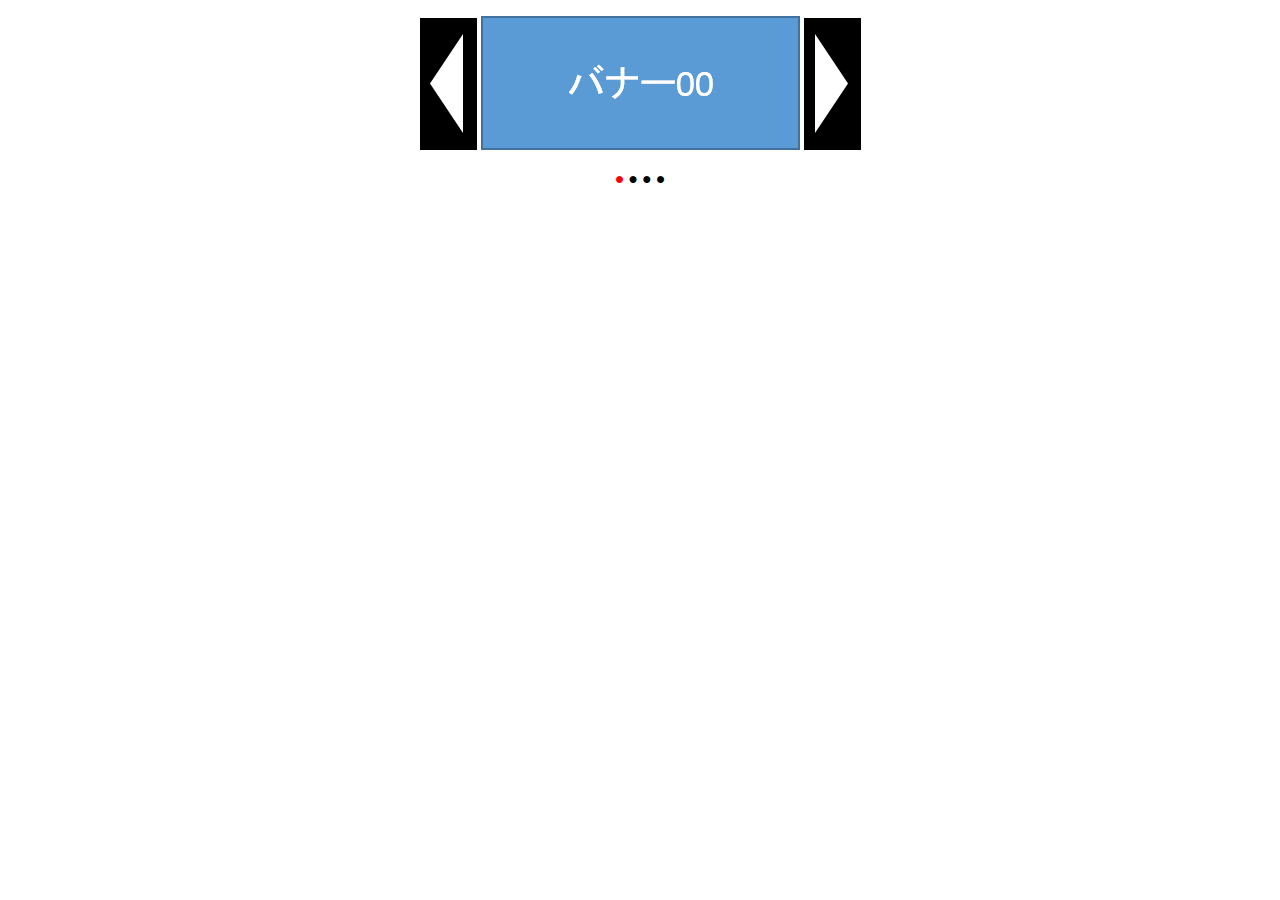
==== src/09/index.html @ e8f5abd6 "initial commit" ====
<!DOCTYPE html>

<html lang="ja">
  <head>
    <!-- このファイルは文字コードUTF-8で書かれています -->
    <!-- HTML5ではUTF-8でページを記述することが推奨されている -->
    <meta charset="UTF-8" />

    <!-- タブに表示されるページタイトルです -->
    <title>課題09</title>

    <!-- CSSファイルの読み込み -->
    <link rel="stylesheet" href="css/stylesheet.css" />
  </head>

  <body>
    <p class="center">
      <img class="lrbutton" src="image/button_left.png" onclick="go_left()" />
      <img id="banner" src="image/banner00.png" />
      <img class="lrbutton" src="image/button_right.png" onclick="go_right()" />
    </p>
    <p class="center">
      <span id="dot0" class="dot" onclick="go_num(0)" style="color: red"
        >●</span
      >
      <span id="dot1" class="dot" onclick="go_num(1)">●</span>
      <span id="dot2" class="dot" onclick="go_num(2)">●</span>
      <span id="dot3" class="dot" onclick="go_num(3)">●</span>
    </p>

    <!-- JSへのリンクを読み込み -->
    <script src="js/script.js"></script>
  </body>
</html>
---- src/09/css/stylesheet.css ----
@charset "UTF-8";

.center {
  text-align: center;
}
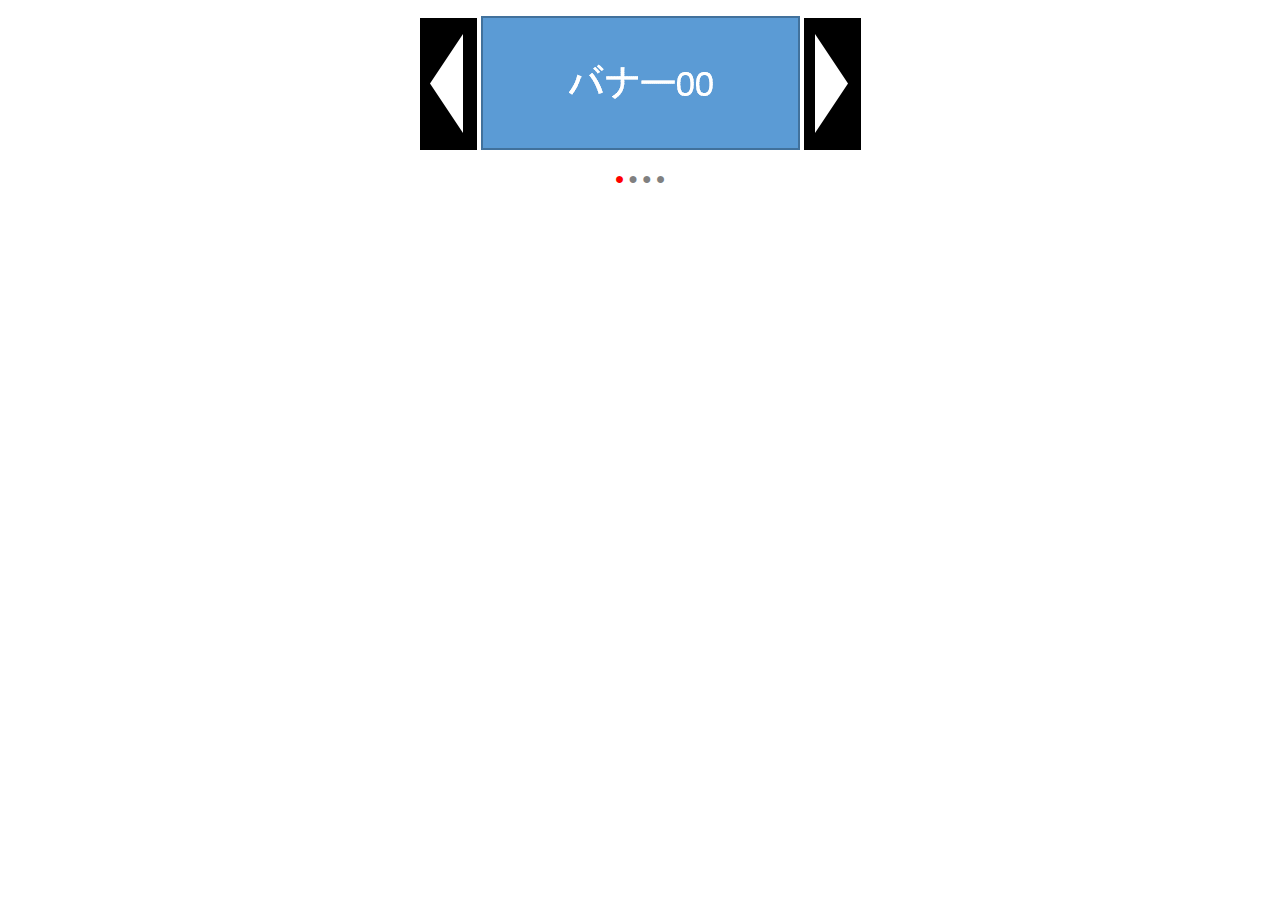
==== commit 28d1cdc9: "Grey when not selected" ====
--- a/src/09/index.html
+++ b/src/09/index.html
@@ -1,34 +1,34 @@
 <!DOCTYPE html>
 
 <html lang="ja">
-  <head>
-    <!-- このファイルは文字コードUTF-8で書かれています -->
-    <!-- HTML5ではUTF-8でページを記述することが推奨されている -->
-    <meta charset="UTF-8" />
 
-    <!-- タブに表示されるページタイトルです -->
-    <title>課題09</title>
+<head>
+  <!-- このファイルは文字コードUTF-8で書かれています -->
+  <!-- HTML5ではUTF-8でページを記述することが推奨されている -->
+  <meta charset="UTF-8" />
 
-    <!-- CSSファイルの読み込み -->
-    <link rel="stylesheet" href="css/stylesheet.css" />
-  </head>
+  <!-- タブに表示されるページタイトルです -->
+  <title>課題09</title>
 
-  <body>
-    <p class="center">
-      <img class="lrbutton" src="image/button_left.png" onclick="go_left()" />
-      <img id="banner" src="image/banner00.png" />
-      <img class="lrbutton" src="image/button_right.png" onclick="go_right()" />
-    </p>
-    <p class="center">
-      <span id="dot0" class="dot" onclick="go_num(0)" style="color: red"
-        >●</span
-      >
-      <span id="dot1" class="dot" onclick="go_num(1)">●</span>
-      <span id="dot2" class="dot" onclick="go_num(2)">●</span>
-      <span id="dot3" class="dot" onclick="go_num(3)">●</span>
-    </p>
+  <!-- CSSファイルの読み込み -->
+  <link rel="stylesheet" href="css/stylesheet.css" />
+</head>
 
-    <!-- JSへのリンクを読み込み -->
-    <script src="js/script.js"></script>
-  </body>
-</html>
+<body>
+  <p class="center">
+    <img class="lrbutton" src="image/button_left.png" onclick="go_left()" />
+    <img id="banner" src="image/banner00.png" />
+    <img class="lrbutton" src="image/button_right.png" onclick="go_right()" />
+  </p>
+  <p class="center">
+    <span id="dot0" class="dot" onclick="go_num(0)" style="color: red">●</span>
+    <span id="dot1" class="dot" onclick="go_num(1)" style="color: gray">●</span>
+    <span id="dot2" class="dot" onclick="go_num(2)" style="color: gray">●</span>
+    <span id="dot3" class="dot" onclick="go_num(3)" style="color: gray">●</span>
+  </p>
+
+  <!-- JSへのリンクを読み込み -->
+  <script src="js/script.js"></script>
+</body>
+
+</html>